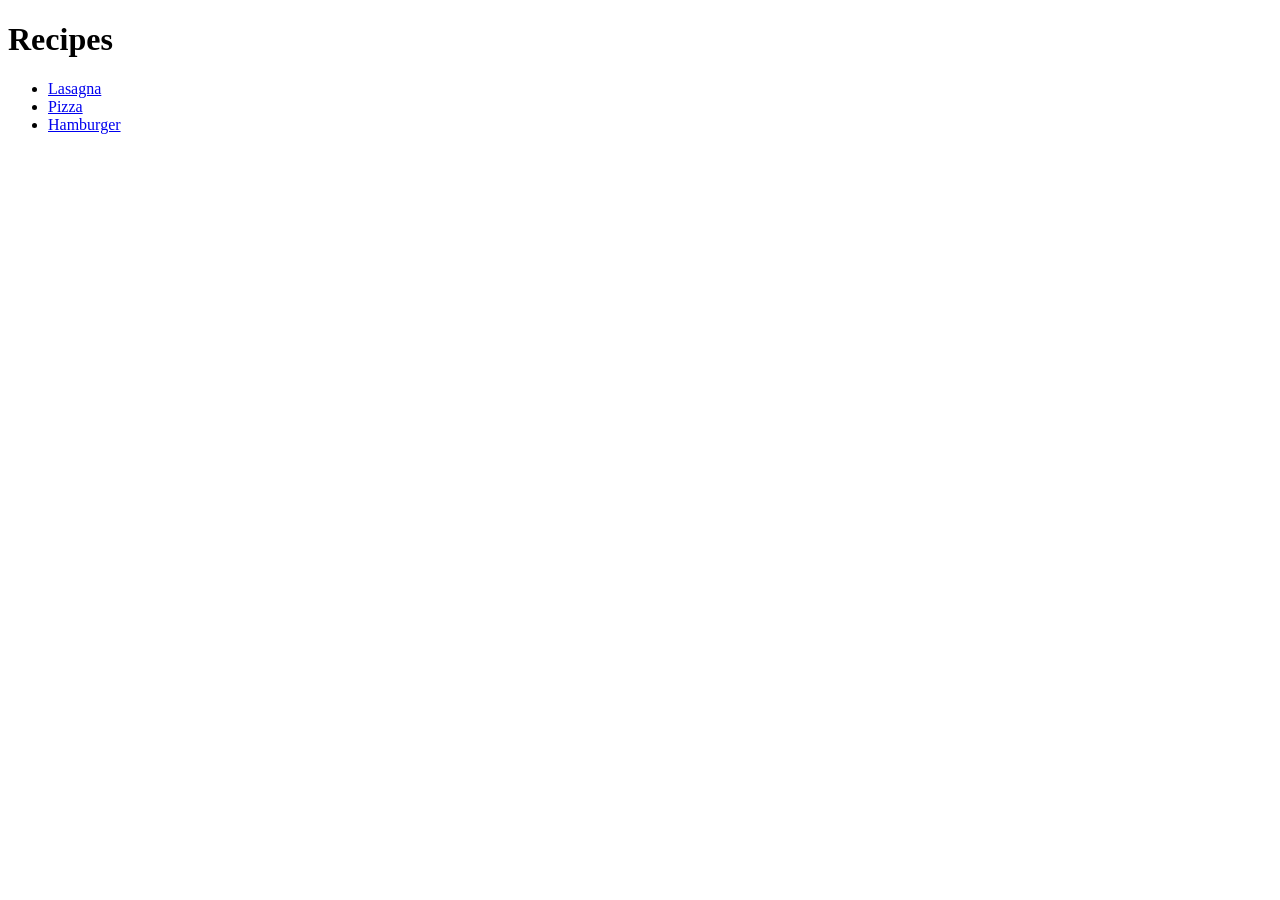
==== index.html @ 18a0f920 "Create the structure of the project using HTML" ====
<!DOCTYPE html>
<html lang="en">

<head>
  <meta charset="UTF-8">
  <meta name="viewport" content="width=device-width, initial-scale=1.0">
  <title>Recipes</title>
</head>

<body>
  <h1>Recipes</h1>
  <ul>
    <li><a href="./recipes/lasagna.html">Lasagna</a></li>
    <li><a href="#">Pizza</a></li>
    <li><a href="#">Hamburger</a></li>
  </ul>

</body>

</html>
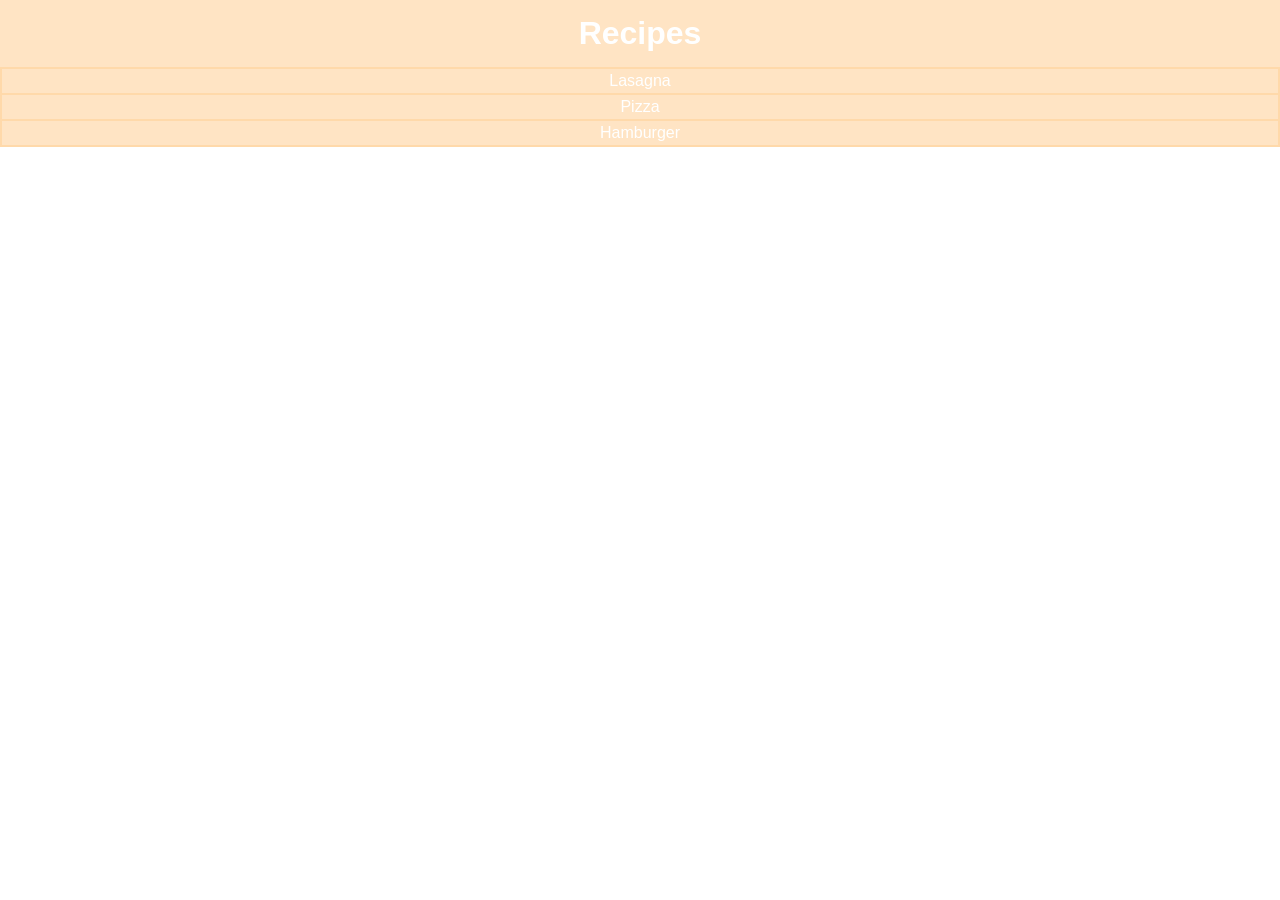
==== commit 62d36717: "adding some CSS" ====
--- a/index.html
+++ b/index.html
@@ -5,11 +5,12 @@
   <meta charset="UTF-8">
   <meta name="viewport" content="width=device-width, initial-scale=1.0">
   <title>Recipes</title>
+  <link rel="stylesheet" href="styles.css">
 </head>
 
 <body>
   <h1>Recipes</h1>
-  <ul>
+  <ul class="links">
     <li><a href="./recipes/lasagna.html">Lasagna</a></li>
     <li><a href="#">Pizza</a></li>
     <li><a href="#">Hamburger</a></li>
--- a/styles.css
+++ b/styles.css
@@ -0,0 +1,29 @@
+* {
+  font-family: 'Lucida Sans', 'Lucida Sans Regular', 'Lucida Grande', 'Lucida Sans Unicode', Geneva, Verdana, sans-serif;
+  margin: 0;
+  padding: 0;
+}
+
+h1 {
+  text-align: center;
+  background-color: bisque;
+  color: white;
+  padding: 15px;
+}
+
+.links {
+  list-style-type: none;
+  background-color: bisque;
+  border: 1px solid rgb(255, 217, 170);
+  text-align: center;
+}
+
+a {
+  text-decoration: none;
+  background-color: bisque;
+  text-align: center;
+  color: white;
+  display: block;
+  padding: 3px;
+  border: 1px solid rgb(255, 217, 170);
+}
